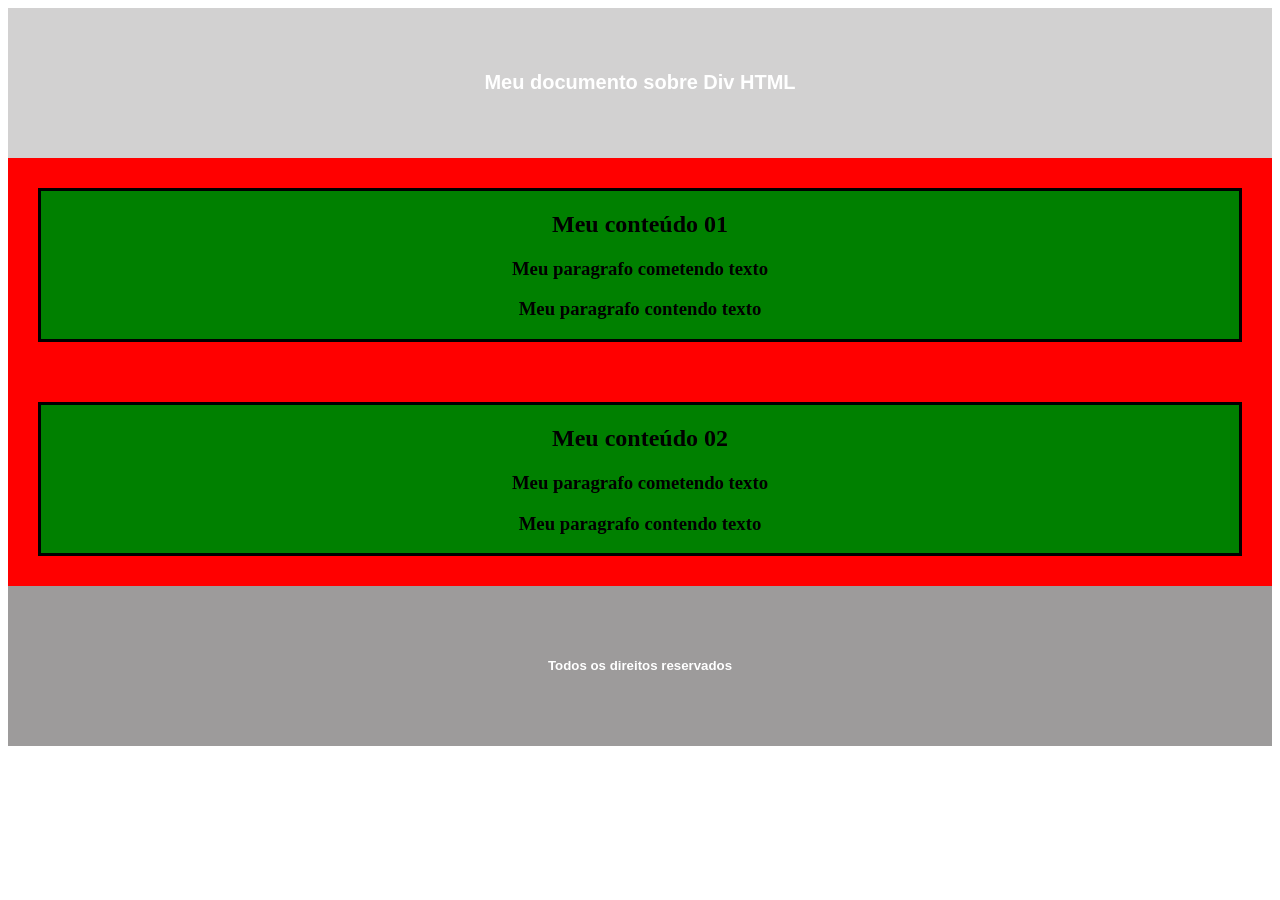
==== atividade.html @ 6c3f5a34 "atividade" ====
<!doctype html>
<html lang="pt-br">
  <head>
    <meta charset="UTF-8" />
    <meta name="viewport" content="width=device-width, initial-scale=1.0" />
    <title>Atividade</title>
    <link rel="stylesheet" href="style.css" />
  </head>
  <body>
    <header>
        <div id="caixa-cinza">
      <h1>Meu documento sobre Div HTML</h1>
      </div>
    </header>
    <main>
        <div id="caixa-vermelha">
      <div id="caixinha-verde1">
        <h2>Meu conteúdo 01</h2>
        <h3>Meu paragrafo cometendo texto</h3>
        <h3>Meu paragrafo contendo texto</h3>
      </div>
      </div>
      <div id="caixa-vermelha2">
      <div id="caixinha-verde2">
        <h2>Meu conteúdo 02</h2>
        <h3>Meu paragrafo cometendo texto</h3>
        <h3>Meu paragrafo contendo texto</h3>
      </div>
      </div>
    </main>
    <footer id="rodape">
        
        <h5>Todos os direitos reservados</h5></footer>
  </body>
</html>
---- style.css ----
h1{
    color: rgb(255, 255, 255);
    font-family: Verdana, Geneva, Tahoma, sans-serif;
    text-align: center;
    font-size: 20px;
}
#caixa-cinza{
    background-color: rgb(210, 209, 209);
    padding: 50px;
}
#caixinha-verde1{
    background-color: green;
    border: 3px solid black;
    margin: -20px;
}
#caixa-vermelha{
    background-color: red;
    padding: 50px;
    ;
}
h2{
   
    text-align: center;}

    h3{
   
    text-align: center;}
#caixinha-verde2{
    background-color: green;
    border: 3px solid black;
        margin: -20px;

    
   
}
#caixa-vermelha2{
    background-color: red;
    padding: 50px;
    ;
}

#rodape{
    background-color: rgba(127, 125, 125, 0.763);
    padding: 50px;
}

h5{
    text-align: center;
    font-family: Verdana, Geneva, Tahoma, sans-serif;
color: white;
}
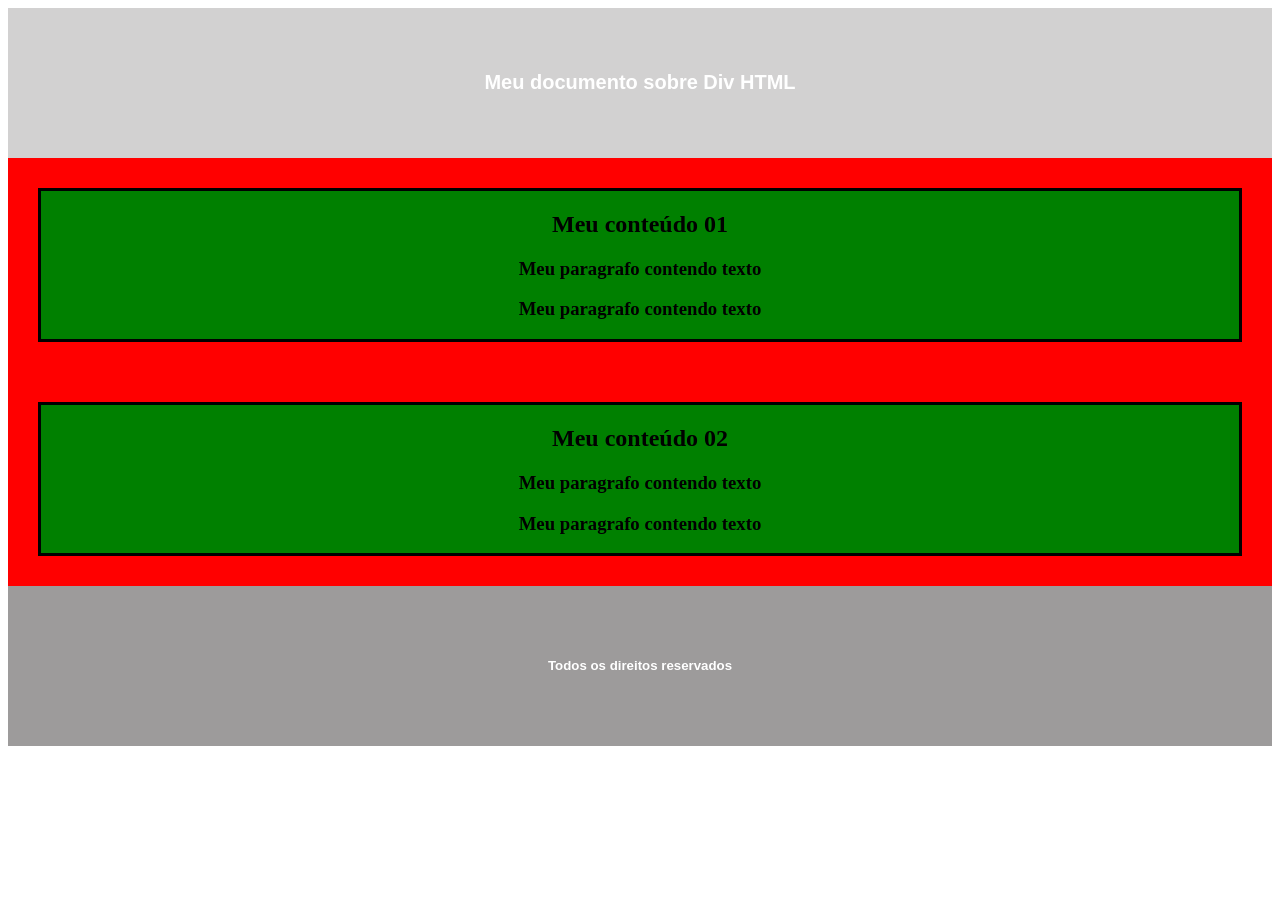
==== commit 3db9d6f8: "finalizado" ====
--- a/atividade.html
+++ b/atividade.html
@@ -16,14 +16,14 @@
         <div id="caixa-vermelha">
       <div id="caixinha-verde1">
         <h2>Meu conteúdo 01</h2>
-        <h3>Meu paragrafo cometendo texto</h3>
+        <h3>Meu paragrafo contendo texto</h3>
         <h3>Meu paragrafo contendo texto</h3>
       </div>
       </div>
       <div id="caixa-vermelha2">
       <div id="caixinha-verde2">
         <h2>Meu conteúdo 02</h2>
-        <h3>Meu paragrafo cometendo texto</h3>
+        <h3>Meu paragrafo contendo texto</h3>
         <h3>Meu paragrafo contendo texto</h3>
       </div>
       </div>
